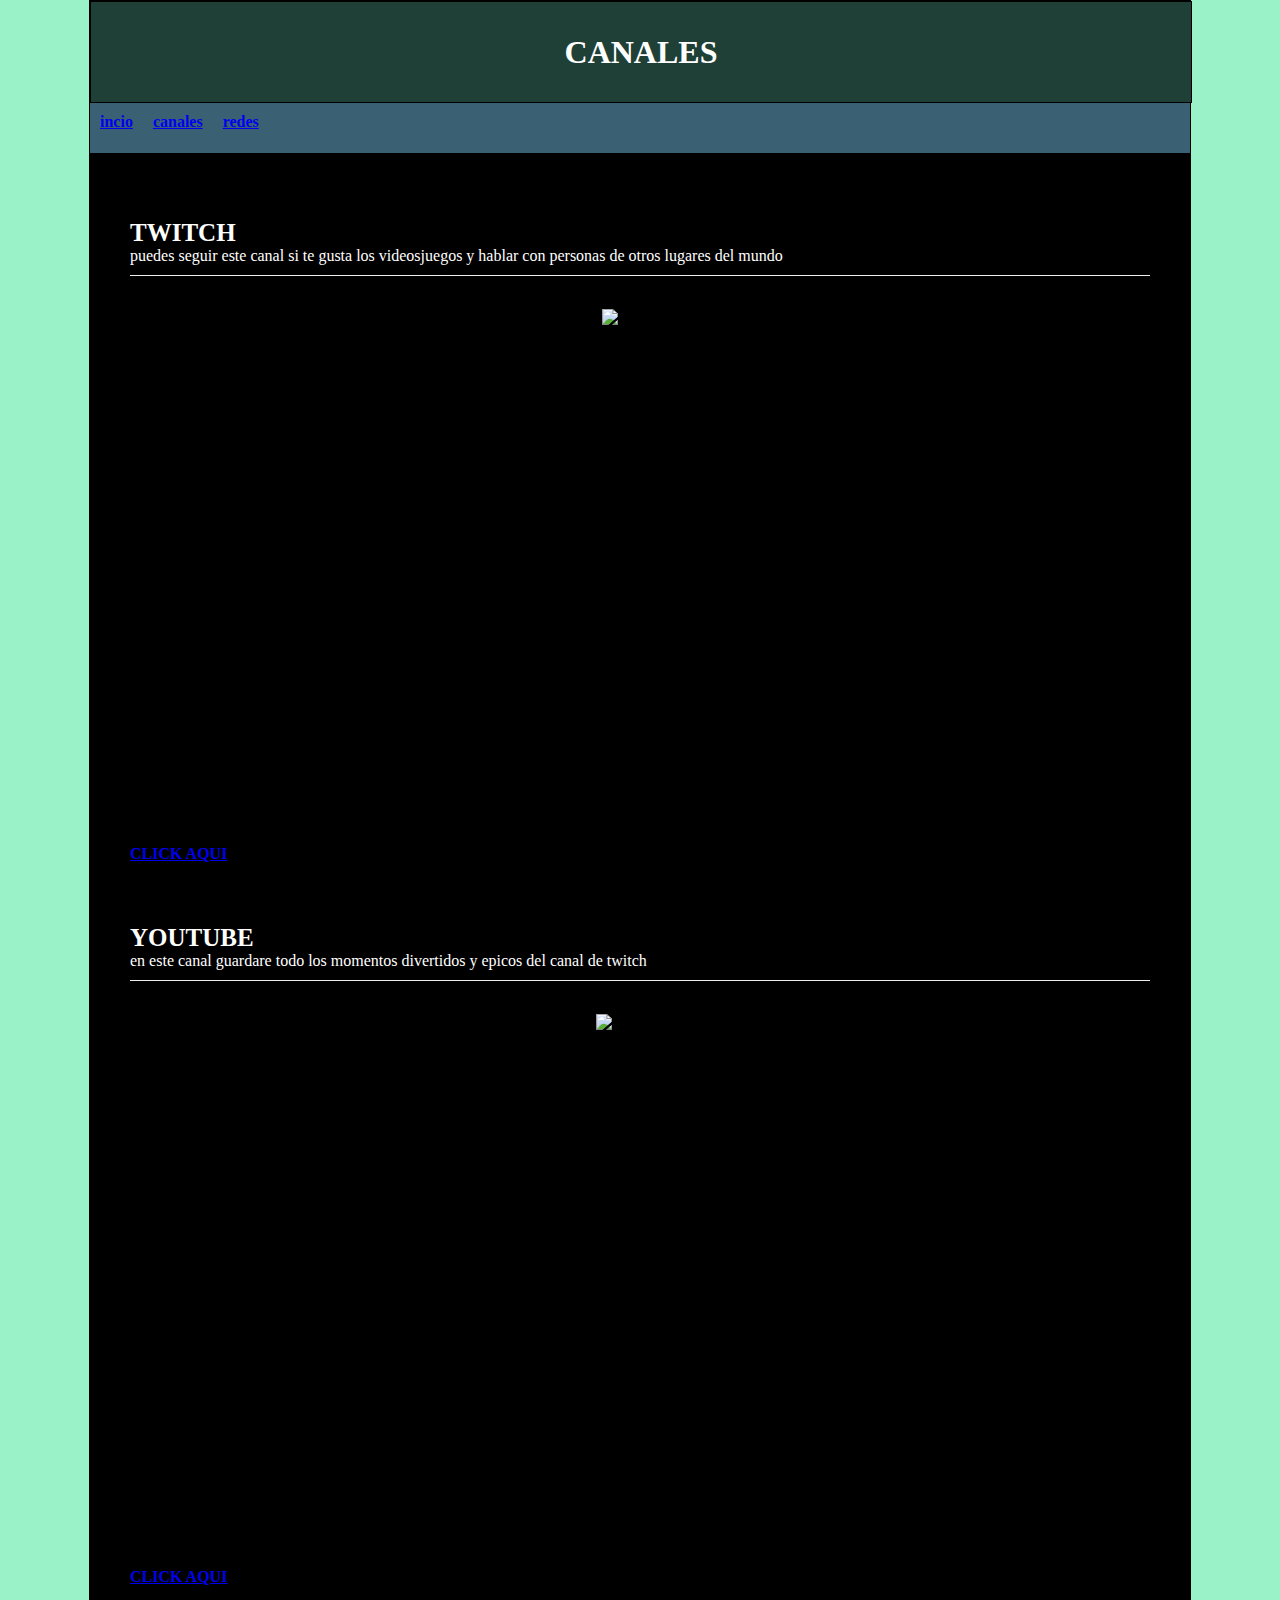
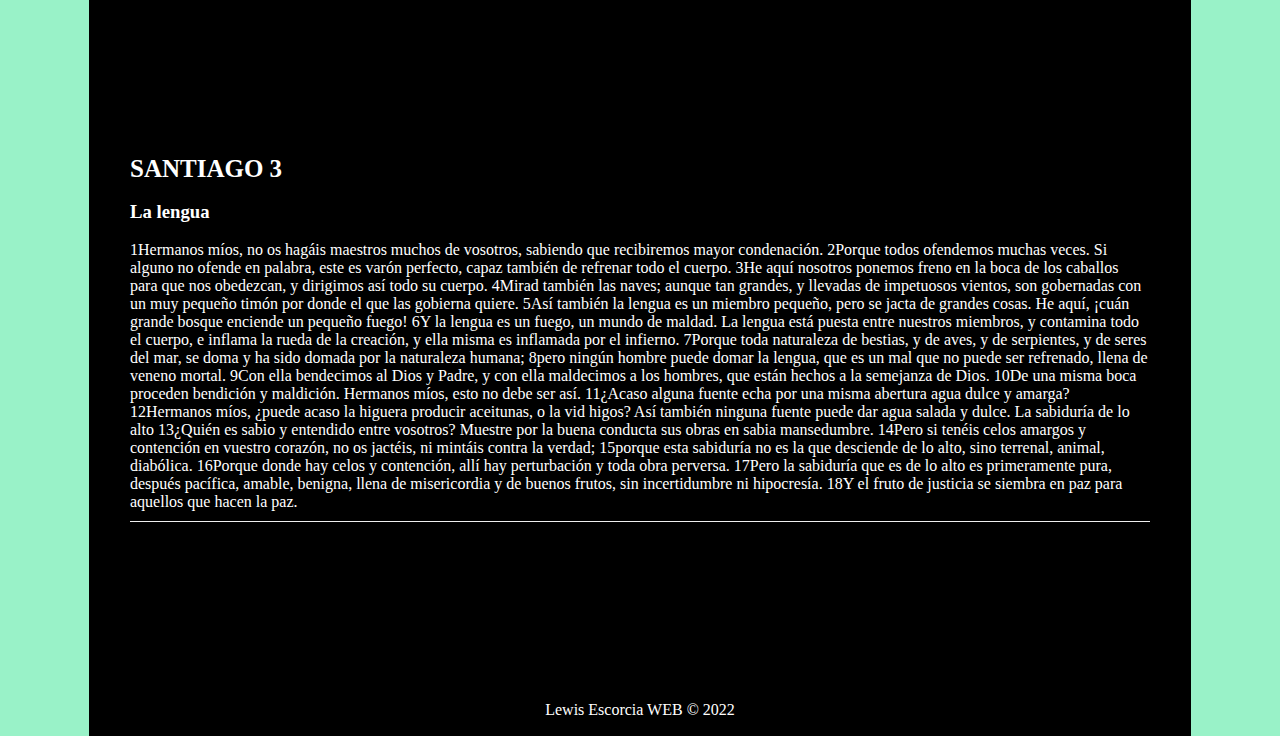
==== canal.html @ 45fc1a08 "Add files via upload" ====
<!DOCTYPE html>
<html>

<head>
    <meta charset="utf-8" />
    <title>MI VIDA COTIDIANA</title>
    <link rel="icon" href="imag/icon.icon.jpg">
    <link rel="stylesheet" href="estilo.css" />

</head>

<body>

    <div id="container">

        <header>
            <h1>CANALES</h1>
        </header>

        <nav>
            <ul>
                <li>
                    <a href="index.html">
                        <b>incio</b>
                    </a>
                </li>

                <li>
                    <a href="canal.html">
                        <b>canales</b>
                    </a>
                </li>

                <li>
                    <a href="redes.html">
                        <b>redes</b>
                    </a>
                </li>
            </ul>
        </nav>

        <section id="content">

            <article class="article">
                <h2>TWITCH</h2>
                <p>puedes seguir este canal si te gusta los videosjuegos y hablar con personas de otros lugares del
                    mundo </p>
            </article>

            <div class="TW">
                <br>
                <center>
                    <img class="TW" src="imag/twitch.jpg" alt="twitch">
                </center>
            </div>
            <br>
            <br>
            <br>
            <a href="https://www.twitch.tv/crty_lewis" target="_blank"><b>CLICK AQUI</b></a>
            <br>
            <br>
            <br>

            <article class="article">
                <h2>YOUTUBE</h2>
                <p>en este canal guardare todo los momentos divertidos y epicos del canal de twitch </p>
            </article>
            <br>

            <div class="YT">
                <center>
                    <img class="YT" src="imag/youtube.jpg" alt="youtube">
                </center>
            </div>
            <br>
            <br>
            <br>
            <a href="https://www.youtube.com/channel/UCl9bakFeZUZUSZfJSySRudQ" target="_blank"><b>CLICK AQUI</b></a>
            <br>
            <br>
            <br>
            <br>
            <br>
            <br>
            <br>
            <br>
            <br>

            <article class="article">
                <h2>SANTIAGO 3</h2>
                <br>
                <h3>La lengua</h3>
                <br>
                <p>1Hermanos míos, no os hagáis maestros muchos de vosotros, sabiendo que recibiremos mayor condenación.
                    2Porque todos ofendemos muchas veces. Si alguno no ofende en palabra, este es varón perfecto, capaz
                    también de refrenar todo el cuerpo. 3He aquí nosotros ponemos freno en la boca de los caballos para
                    que nos obedezcan, y dirigimos así todo su cuerpo. 4Mirad también las naves; aunque tan grandes, y
                    llevadas de impetuosos vientos, son gobernadas con un muy pequeño timón por donde el que las
                    gobierna quiere. 5Así también la lengua es un miembro pequeño, pero se jacta de grandes cosas. He
                    aquí, ¡cuán grande bosque enciende un pequeño fuego!
                    6Y la lengua es un fuego, un mundo de maldad. La lengua está puesta entre nuestros miembros, y
                    contamina todo el cuerpo, e inflama la rueda de la creación, y ella misma es inflamada por el
                    infierno. 7Porque toda naturaleza de bestias, y de aves, y de serpientes, y de seres del mar, se
                    doma y ha sido domada por la naturaleza humana; 8pero ningún hombre puede domar la lengua, que es un
                    mal que no puede ser refrenado, llena de veneno mortal. 9Con ella bendecimos al Dios y Padre, y con
                    ella maldecimos a los hombres, que están hechos a la semejanza de Dios. 10De una misma boca proceden
                    bendición y maldición. Hermanos míos, esto no debe ser así. 11¿Acaso alguna fuente echa por una
                    misma abertura agua dulce y amarga? 12Hermanos míos, ¿puede acaso la higuera producir aceitunas, o
                    la vid higos? Así también ninguna fuente puede dar agua salada y dulce.
                    La sabiduría de lo alto
                    13¿Quién es sabio y entendido entre vosotros? Muestre por la buena conducta sus obras en sabia
                    mansedumbre. 14Pero si tenéis celos amargos y contención en vuestro corazón, no os jactéis, ni
                    mintáis contra la verdad; 15porque esta sabiduría no es la que desciende de lo alto, sino terrenal,
                    animal, diabólica. 16Porque donde hay celos y contención, allí hay perturbación y toda obra
                    perversa. 17Pero la sabiduría que es de lo alto es primeramente pura, después pacífica, amable,
                    benigna, llena de misericordia y de buenos frutos, sin incertidumbre ni hipocresía. 18Y el fruto de
                    justicia se siembra en paz para aquellos que hacen la paz.</p>
            </article>
            <br>
            <br>
            <br>
            <br>
            <br>
            <br>

        </section>


        <div class="clearfix"></div>

        <footer>
            Lewis Escorcia WEB &copy; 2022
        </footer>


    </div>


</body>

</html>
---- estilo.css ----
*{
    margin: 0px;
    padding: 0px;
}

body{
    background: #99f2c8;
    font-family: 'Times New Roman', Times, serif;

}

#container{
    width: 1100px;
    margin: 0px auto;
    border: 1px solid black;
}

header{
    background: #1f4037;
    height: 100px;
    width: 100%;
    text-align: center;
    line-height: 100px;
    color: white;
    border: 1px solid black;
}

nav{
    background: #3A6073;
    height: 50px;
    border-bottom: 1px solid black;
}


nav ul li{
    float: left;
    list-style: none;
    margin: 10px;
}


.clearfix{
    clear: both;
}

#content{
    float: left;
    width: calc(102% - 102px);
    min-height: 500px;
    background: black;
    padding: 40px;
}

.article{
    color: white;
    margin-top: 15px;
    margin-bottom: 15px;
    padding-bottom: 10px;
    border-bottom: 1px solid #eee;
}


.article{
    padding-top: 10px;
    border-bottom: 1px solid #eee;
}

.article h2{
    font-size: 25px;
}



footer{
    background: black;
    color: white;
    text-align: center;
    height: 50px;
    line-height: 50px;
}

img{
    width: 300px;
    height: 300px;
}

video{
    width: 300x;
    height: 300px;
}

.TW {
    width: 1000px;
    height: 500px;
}

.YT {
    width: 1000px;
    height: 500px;
}


.IG {
    width: 900px;
    height: 200px;

}


.TK {
    width: 450px;
    height: 450px;
}
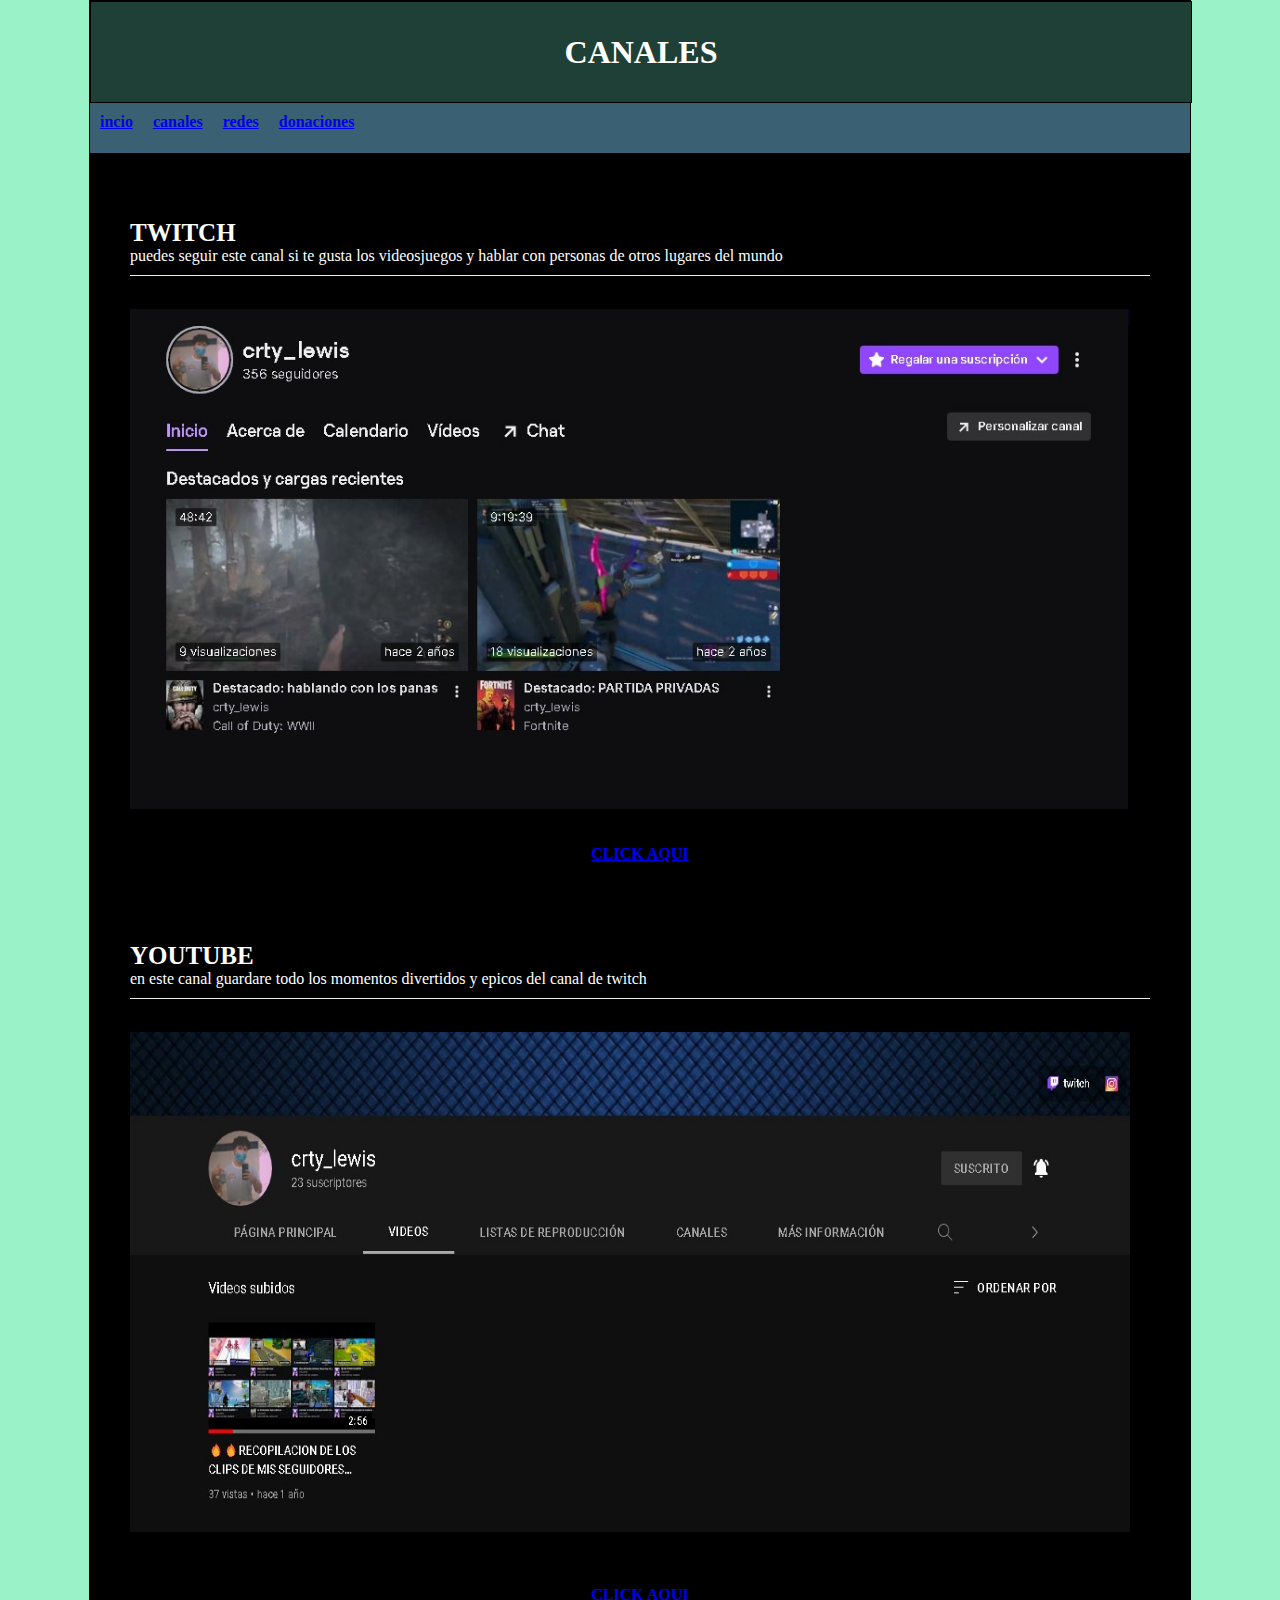
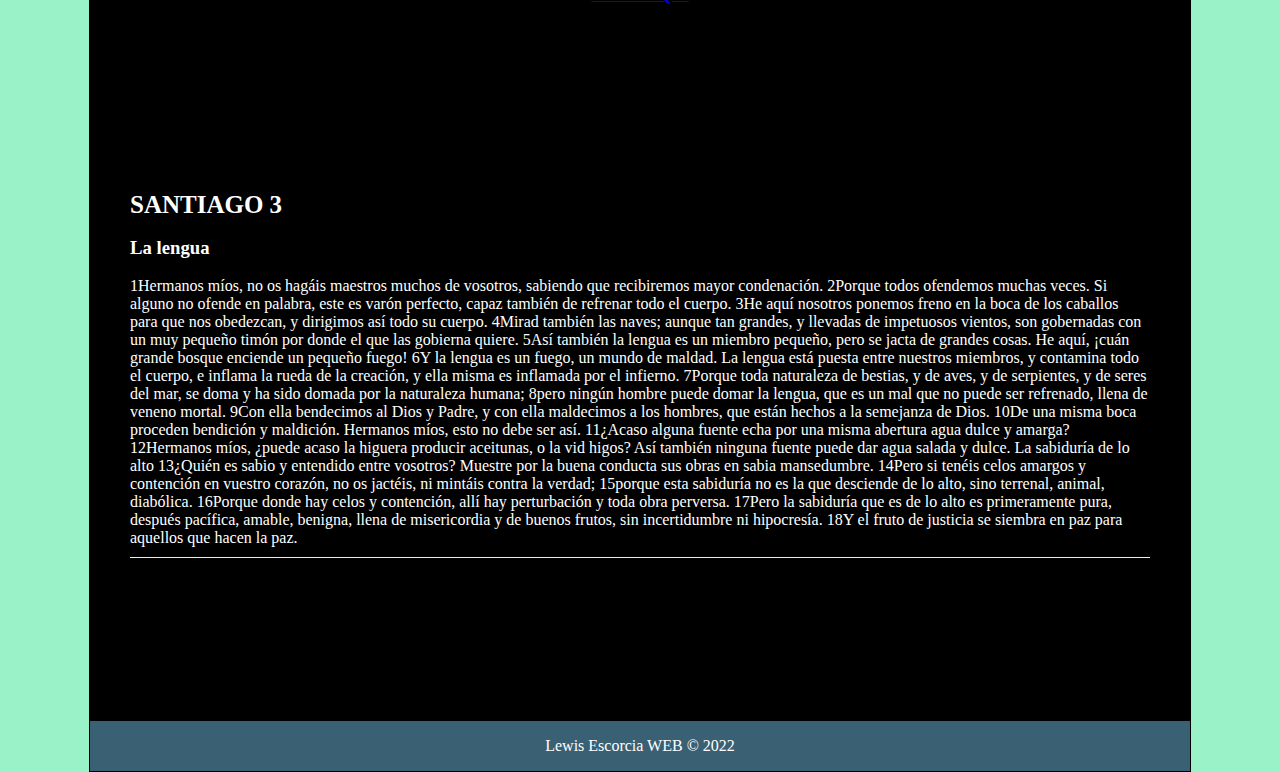
==== commit 5890ee23: "Add files via upload" ====
--- a/canal.html
+++ b/canal.html
@@ -2,7 +2,7 @@
 <html>
 
 <head>
-    <meta charset="utf-8" />
+    <meta charset="utf-8"/>
     <title>MI VIDA COTIDIANA</title>
     <link rel="icon" href="imag/icon.icon.jpg">
     <link rel="stylesheet" href="estilo.css" />
@@ -36,6 +36,12 @@
                         <b>redes</b>
                     </a>
                 </li>
+
+                <li>
+                    <a href="donate.html">
+                        <b>donaciones</b>
+                    </a>
+                </li>
             </ul>
         </nav>
 
@@ -56,7 +62,9 @@
             <br>
             <br>
             <br>
-            <a href="https://www.twitch.tv/crty_lewis" target="_blank"><b>CLICK AQUI</b></a>
+            <center>
+                <a href="https://www.twitch.tv/crty_lewis" target="_blank"><b>CLICK AQUI</b></a>
+            </center>
             <br>
             <br>
             <br>
@@ -69,13 +77,15 @@
 
             <div class="YT">
                 <center>
-                    <img class="YT" src="imag/youtube.jpg" alt="youtube">
+                    <img class="YT" src="imag/yt.jpg" alt="youtube">
                 </center>
             </div>
             <br>
             <br>
             <br>
-            <a href="https://www.youtube.com/channel/UCl9bakFeZUZUSZfJSySRudQ" target="_blank"><b>CLICK AQUI</b></a>
+            <center>
+                <a href="https://www.youtube.com/channel/UCGasotDZ2AZ2LgOHV5F-VPQ" target="_blank"><b>CLICK AQUI</b></a>
+            </center>
             <br>
             <br>
             <br>
--- a/estilo.css
+++ b/estilo.css
@@ -72,7 +72,7 @@
 
 
 footer{
-    background: black;
+    background: #3A6073;
     color: white;
     text-align: center;
     height: 50px;
@@ -111,3 +111,28 @@
     width: 450px;
     height: 450px;
 }
+
+.TL {
+    width: 400px;
+    height: 400px;
+}
+
+.DC {
+    width: 400px;
+    height: 400px;
+}
+
+.VYT {
+    width: 600px;
+    height: 600px;
+}
+
+.VCT {
+    width: 450px;
+    height: 450px;
+}
+
+.PC {
+    width: 350px;
+    height: 350px;
+}